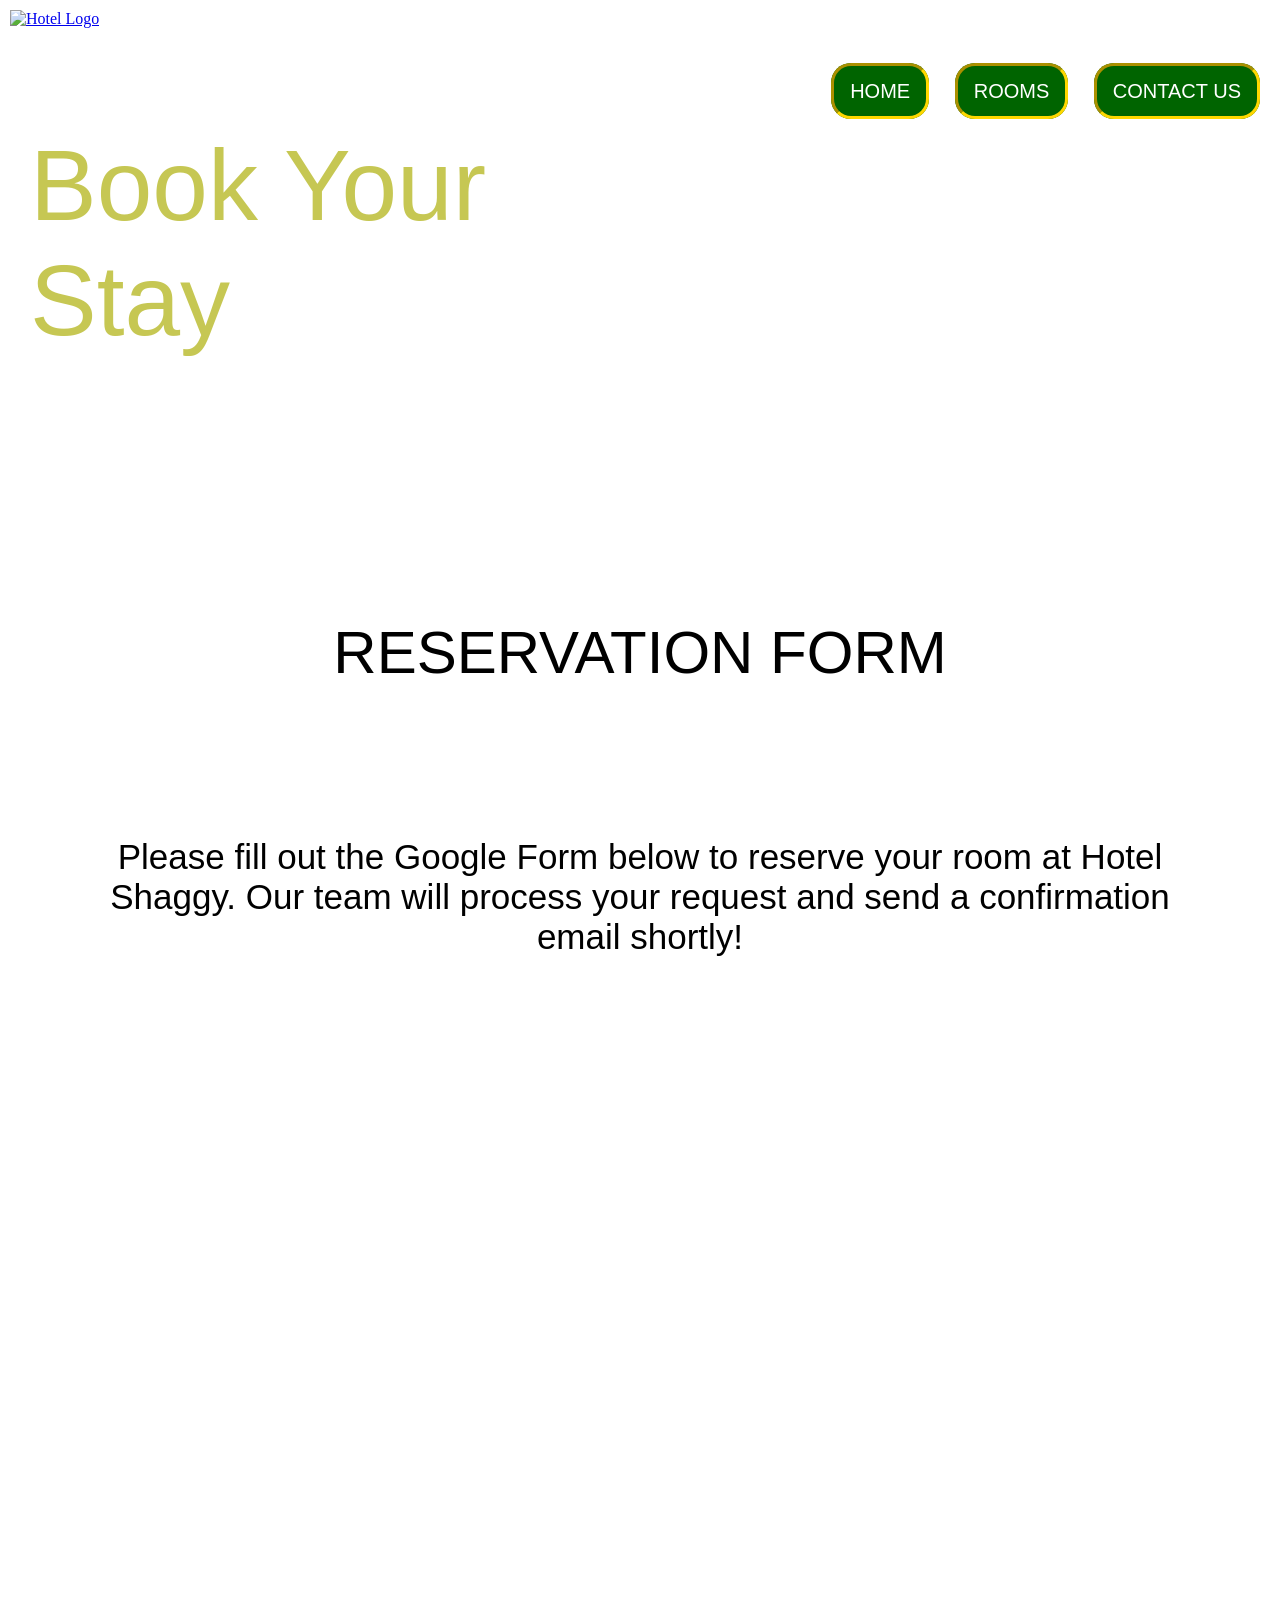
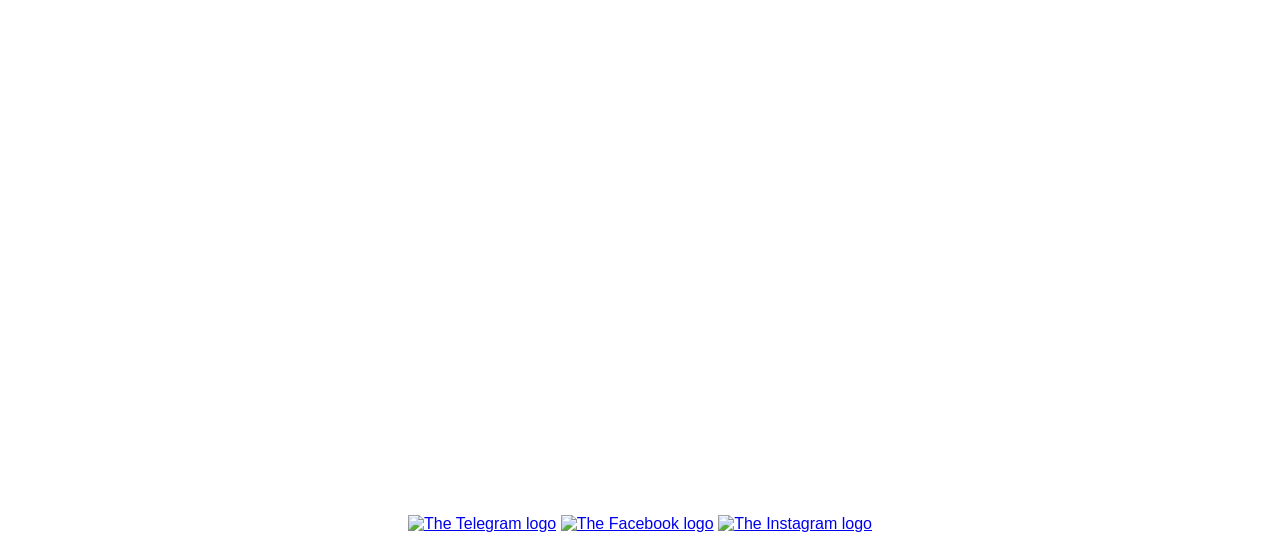
==== code/booking.html @ 2f8b4671 "added comments" ====
<!DOCTYPE html>
<html lang="en">
<head>
    <!-- Basic page setup -->
    <meta charset="UTF-8">
    <meta name="viewport" content="width=device-width, initial-scale=1.0">
    
    <!-- CSS style sheet link -->
    <link rel="stylesheet" href="css/style.css">
    
    <!-- JavaScript file link -->
    <script src="https://jquery.com" defer></script>
    
    <!-- Google Fonts links -->
    <link rel="preconnect" href="https://googleapis.com">
    <link rel="preconnect" href="https://gstatic.com" crossorigin>
    <link href="https://googleapis.com/css2?family=Archivo+Black&display=swap" rel="stylesheet">
    <link href="https://googleapis.com/css2?family=Oswald:wght@200..700&display=swap" rel="stylesheet">
    <link href="https://googleapis.com/css2?family=New+Amsterdam&display=swap" rel="stylesheet">
    
    <!-- Title on the browser tab -->
    <title>Hotel Shaggy - Booking</title>
</head>
<body>
    <!-- Top bar with logo and menu -->
    <header>
            <!-- Website Logo -->
            <a href="index.html"><img id="logo" src="images/logo.png" alt="Hotel Logo"/></a>
            <div class="topnav">
            <!-- Navigation links -->
            <nav>
                <ul>
                    <li><a href="index.html">HOME</a></li>
                    <li><a href="rooms.html">ROOMS</a></li>
                    <li><a href="contact.html">CONTACT US</a></li>
                </ul>
            </nav>
            </div>
    <!-- Main content starts here -->
    <main>
        <!-- Big main title text -->
        <p id="p1">Book Your <br>Stay</p>
    
    <!-- Main white section for the form -->
    <section id="bottomnavdivision">
        <p id="p2">RESERVATION FORM</p>
            
        <p id="p3" style="text-align: center; margin-bottom: 50px;">
            Please fill out the Google Form below to reserve your room at Hotel Shaggy. 
            Our team will process your request and send a confirmation email shortly!
        </p>

        <!-- Container to center your Google Form on the page -->
        <div style="display: flex; justify-content: center; width: 100%;">
            
            <!-- Your live Google Form embedded right into the layout -->
            <iframe src="https://google.com" width="700" height="900" frameborder="0" marginheight="0" marginwidth="0">Loading…</iframe>

        </div>
    
    </section>

    <!-- Footer with social media links and icons -->
    <footer>
            <section id="footr">
            <!-- Copyright text -->
            <p id="p4">©2026 <b>GARCIA HOTELS GROUP Ltd. </b> All rights reserved. </p>
            <!-- Social media icon buttons -->
            <a href="https://telegram.org"><img id="icon" src="images/email_icon.png" alt="The Telegram logo"/></a>
            <a href="https://facebook.com"><img id="icon" src="images/facebook_icon.png" alt="The Facebook logo"/></a>
            <a href="https://instagram.com"><img id="icon" src="images/instagram_icon.png" alt="The Instagram logo"/></a>
            
        </footer>

    </main>
</body>
</html>
---- code/css/style.css ----
html, body {
    background: url(../images/background.png);
    background-size: cover;
    background-position: center;
    background-repeat: no-repeat;
    background-attachment: fixed;
    margin: 0;
    padding: 0;
    min-height: 100vh;
    
}

#p1 {
    font-size: 100px;
    color: #c6c753;
    font-family: "Archivo Black", sans-serif;
    padding-left: 30px;
}

#p2{color: black;
font-size: 60px;
margin-bottom: 150px;
text-align: center;
font-family: "New Amsterdam", sans-serif;
}

#p3{color:black;
font-size: 35px
}

#p4{font-size: 20px;
    text-align: center;
    padding-bottom:5px ;
    padding-top: 20px;
    color:white;
}

#room1 {
    float: left;
}

#room1 img {
    width: 400px;
    height: 350px;
    margin-right: 70px;

}

#rooms {
    float: left;
}

#rooms img {
    width: 400px;
    height: 350px;
    margin-right: 70px;
}

.lightbox-overlay1 {
    display: none;
    position: fixed;
    top: 0;
    left: 0;
    width: 100%;
    height: 100%;
    background: rgba(0, 0, 0, 0.85);
    z-index: 9999;
}

.lightbox-overlay2 {
    display: none;
    position: fixed;
    top: 0;
    left: 0;
    width: 100%;
    height: 100%;
    background: rgba(0, 0, 0, 0.85);
    z-index: 9999;
}

.lightbox-overlay1:target {
    display: flex;
    justify-content: center;
    align-items: center;
}

.lightbox-overlay2:target {
    display: flex;
    justify-content: center;
    align-items: center;
}

.lightbox-box1 {
    background: #fff;
    padding: 20px;
    border-radius: 8px;
    position: relative;
    max-width: 80%;
}

.lightbox-box2 {
    background: #fff;
    padding: 20px;
    border-radius: 8px;
    position: relative;
    max-width: 80%;
}

.lightbox-box3 {
    background: #fff;
    padding: 20px;
    border-radius: 8px;
    position: relative;
    max-width: 80%;
}

.close-button {
    display: block;
    color: #000;
    text-decoration: none;
    font-weight: bold;
    margin-bottom: 10px;
    font-family: sans-serif;
}

#gallery-scroll1 {
    display: flex;
    gap: 15px;
    overflow-x: auto;
    height:400px;
}

#gallery-scroll2 {
    display: flex;
    gap: 15px;
    overflow-x: auto;
    height:400px;
}

#gallery-scroll3 {
    display: flex;
    gap: 15px;
    overflow-x: auto;
    height:400px;
}

.gallery-scroll1 img {
    height: 400px;
    width: auto;
    border-radius: 4px;
}

.gallery-scroll2 img {
    height: 400px;
    width: auto;
    border-radius: 4px;
}

.gallery-scroll3 img {
    height: 400px;
    width: auto;
    border-radius: 4px;
}

#bottomnavdivision {
    background-color:#ffffff;
    font-size: 20px;
    opacity: 1;
    padding: 100px;
    font-family: "Oswald", sans-serif;
    
   
}

#bottomnavdivision2 {
    background-color:#ffffff;
    font-size: 20px;
    opacity: 1;
    padding: 100px;
    margin-top: 100px;
    font-family: "Oswald", sans-serif;
    
   
}

#bottomnavdivision3 {
    background-color:#ffffff;
    font-size: 20px;
    opacity: 1;
    padding: 100px;
    margin-top: 100px;
    font-family: "Oswald", sans-serif;
   
}

#logo {width: 10%;
    padding-top: 10px;
    padding-left: 10px;
 }

.topnav {
    float:right;
    font-family: Arial;
    font-size: 20px;
    padding-top: 80px;
    
}

nav ul {
    list-style-type: none;
    margin: 0%;
    padding: 0%;
}

nav li {
    display: inline-block;
}

nav li a {
    background-color:darkgreen;
    border-color:gold;
    border-radius: 20px;
    border-style: inset;
    color: white;
    margin-right: 20px;
    padding: 14px 16px;
    text-decoration: none;
      
}

#footr {
    color: aliceblue;
    text-align: center;
    padding-bottom:5px ;
    padding-top: 20px;
    font-family: "Archivo Black", sans-serif;
    
    
}
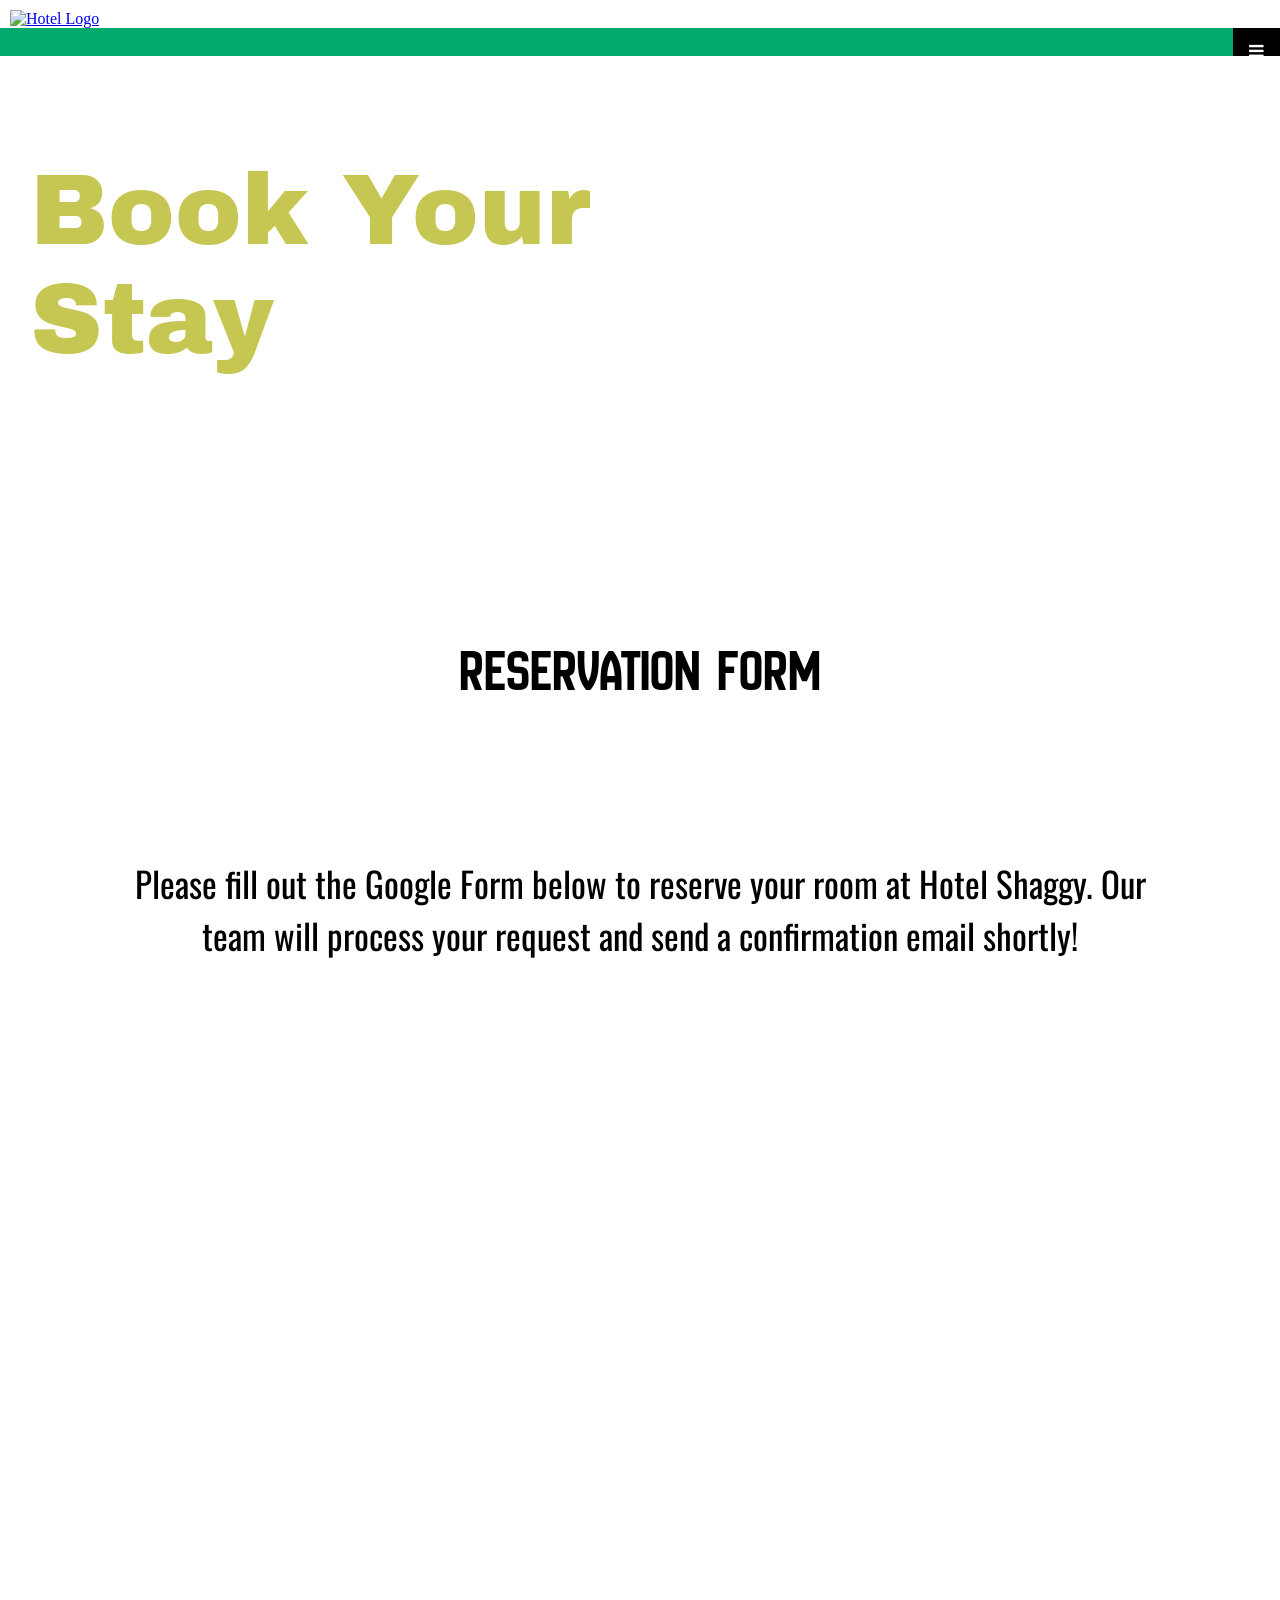
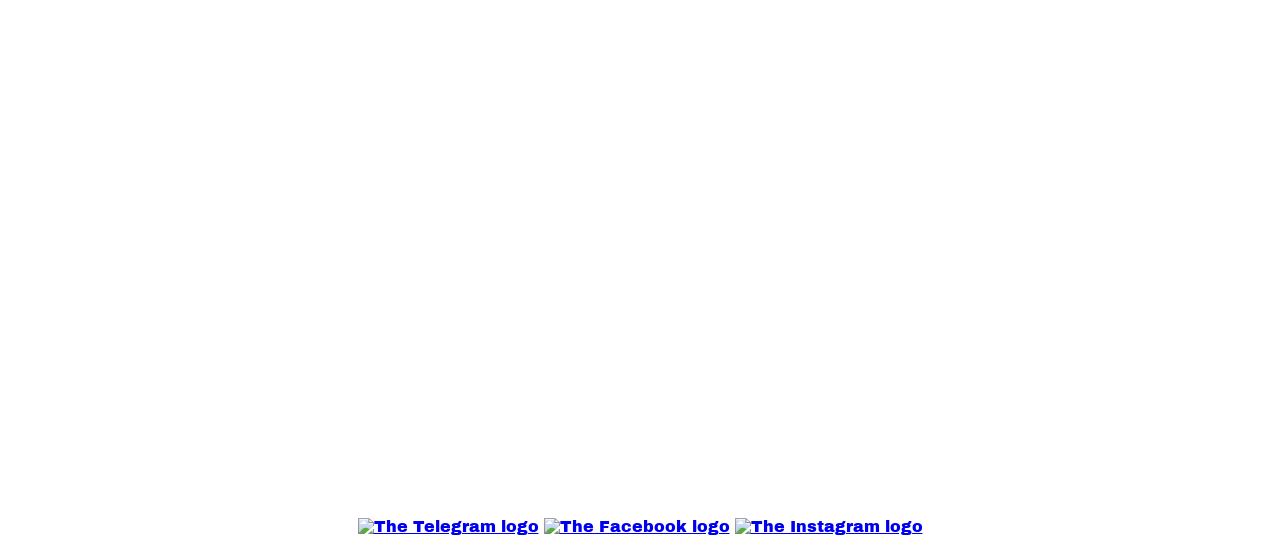
==== commit 2fd2ae20: "added collapsable navbar" ====
--- a/code/booking.html
+++ b/code/booking.html
@@ -11,37 +11,56 @@
     <!-- JavaScript file link -->
     <script src="https://jquery.com" defer></script>
     
+    <script>
+    function myFunction() {
+    var x = document.getElementById("myLinks");
+    if (x.style.display === "block") {
+        x.style.display = "none";
+    } else {
+        x.style.display = "block";
+    }
+    }
+    </script>
+
     <!-- Google Fonts links -->
-    <link rel="preconnect" href="https://googleapis.com">
-    <link rel="preconnect" href="https://gstatic.com" crossorigin>
-    <link href="https://googleapis.com/css2?family=Archivo+Black&display=swap" rel="stylesheet">
-    <link href="https://googleapis.com/css2?family=Oswald:wght@200..700&display=swap" rel="stylesheet">
-    <link href="https://googleapis.com/css2?family=New+Amsterdam&display=swap" rel="stylesheet">
+    <link rel="preconnect" href="https://fonts.googleapis.com">
+    <link rel="preconnect" href="https://fonts.gstatic.com" crossorigin>
+    <link href="https://fonts.googleapis.com/css2?family=Archivo+Black&display=swap" rel="stylesheet">
+    <link href="https://fonts.googleapis.com/css2?family=Oswald:wght@200..700&display=swap" rel="stylesheet">
+    <link href="https://fonts.googleapis.com/css2?family=New+Amsterdam&display=swap" rel="stylesheet">
     
     <!-- Title on the browser tab -->
-    <title>Hotel Shaggy - Booking</title>
+    <title>Booking</title>
 </head>
 <body>
-    <!-- Top bar with logo and menu -->
+    <!-- Top bar with menu -->
     <header>
             <!-- Website Logo -->
             <a href="index.html"><img id="logo" src="images/logo.png" alt="Hotel Logo"/></a>
-            <div class="topnav">
-            <!-- Navigation links -->
-            <nav>
-                <ul>
-                    <li><a href="index.html">HOME</a></li>
-                    <li><a href="rooms.html">ROOMS</a></li>
-                    <li><a href="contact.html">CONTACT US</a></li>
-                </ul>
-            </nav>
-            </div>
+            <!-- Load an icon library to show a hamburger menu (bars) on small screens -->
+                <link rel="stylesheet" href="https://cdnjs.cloudflare.com/ajax/libs/font-awesome/4.7.0/css/font-awesome.min.css">
+
+                <!-- Top Navigation Menu -->
+                <div class="topnav">
+                <a href="#home" class="active"></a>
+                <!-- Navigation links (hidden by default) -->
+                <div id="myLinks">
+                    <a href="index.html">Home</a>
+                    <a href="rooms.html">Rooms</a>
+                    <a href="booking.html">Booking</a>
+                </div>
+                <!-- "Hamburger menu" / "Bar icon" to toggle the navigation links -->
+                <a href="javascript:void(0);" class="icon" onclick="myFunction()">
+                    <i class="fa fa-bars"></i>
+                </a>
+                </div>
+    </header>
     <!-- Main content starts here -->
     <main>
         <!-- Big main title text -->
         <p id="p1">Book Your <br>Stay</p>
     
-    <!-- Main white section for the form -->
+    <!-- Part 1: Standard Rooms text and first image gallery -->
     <section id="bottomnavdivision">
         <p id="p2">RESERVATION FORM</p>
             
@@ -50,11 +69,11 @@
             Our team will process your request and send a confirmation email shortly!
         </p>
 
-        <!-- Container to center your Google Form on the page -->
+        <!-- Container to center Google Form on the page -->
         <div style="display: flex; justify-content: center; width: 100%;">
             
-            <!-- Your live Google Form embedded right into the layout -->
-            <iframe src="https://google.com" width="700" height="900" frameborder="0" marginheight="0" marginwidth="0">Loading…</iframe>
+            <!-- Live Google Form embedded right into the layout -->
+            <iframe src="https://docs.google.com/forms/d/e/1FAIpQLSe2ToknsS0AAiw9iQ_0lirO6x-glIouWmLMWdgvA0GNPlsTsA/viewform?usp=sharing&ouid=117354844123722708096" width="700" height="900" frameborder="0" marginheight="0" marginwidth="0">Loading…</iframe>
 
         </div>
     
@@ -75,5 +94,3 @@
     </main>
 </body>
 </html>
-
-
--- a/code/css/style.css
+++ b/code/css/style.css
@@ -1,3 +1,4 @@
+/* Base style for the entire page */
 html, body {
     background: url(../images/background.png);
     background-size: cover;
@@ -7,9 +8,9 @@
     margin: 0;
     padding: 0;
     min-height: 100vh;
-    
-}
-
+}
+
+/* Big main hotel title text */
 #p1 {
     font-size: 100px;
     color: #c6c753;
@@ -17,45 +18,55 @@
     padding-left: 30px;
 }
 
-#p2{color: black;
-font-size: 60px;
-margin-bottom: 150px;
-text-align: center;
-font-family: "New Amsterdam", sans-serif;
-}
-
-#p3{color:black;
-font-size: 35px
-}
-
-#p4{font-size: 20px;
+/* Section headings like WELCOME and FACILITIES */
+#p2 {
+    color: black;
+    font-size: 60px;
+    margin-bottom: 150px;
     text-align: center;
-    padding-bottom:5px ;
+    font-family: "New Amsterdam", sans-serif;
+}
+
+/* Description text inside sections */
+#p3 {
+    color: black;
+    font-size: 35px;
+}
+
+/* Base footer text style */
+#p4 {
+    font-size: 20px;
+    text-align: center;
+    padding-bottom: 5px;
     padding-top: 20px;
-    color:white;
-}
-
+    color: white;
+}
+
+/* Room 1 layout */
 #room1 {
     float: left;
 }
 
+/* Room 1 thumbnail picture sizing */
 #room1 img {
     width: 400px;
     height: 350px;
     margin-right: 70px;
-
-}
-
+}
+
+/* Other rooms layout */
 #rooms {
     float: left;
 }
 
+/* Other rooms thumbnail pictures sizing */
 #rooms img {
     width: 400px;
     height: 350px;
     margin-right: 70px;
 }
 
+/* Dark background overlay for pop-up 1 */
 .lightbox-overlay1 {
     display: none;
     position: fixed;
@@ -67,6 +78,7 @@
     z-index: 9999;
 }
 
+/* Dark background overlay for pop-up 2 */
 .lightbox-overlay2 {
     display: none;
     position: fixed;
@@ -78,18 +90,21 @@
     z-index: 9999;
 }
 
+/* Show pop-up 1 when clicked */
 .lightbox-overlay1:target {
     display: flex;
     justify-content: center;
     align-items: center;
 }
 
+/* Show pop-up 2 when clicked */
 .lightbox-overlay2:target {
     display: flex;
     justify-content: center;
     align-items: center;
 }
 
+/* White box container for pop-up gallery 1 */
 .lightbox-box1 {
     background: #fff;
     padding: 20px;
@@ -98,6 +113,7 @@
     max-width: 80%;
 }
 
+/* White box container for pop-up gallery 2 */
 .lightbox-box2 {
     background: #fff;
     padding: 20px;
@@ -106,6 +122,7 @@
     max-width: 80%;
 }
 
+/* White box container for pop-up gallery 3 */
 .lightbox-box3 {
     background: #fff;
     padding: 20px;
@@ -114,6 +131,7 @@
     max-width: 80%;
 }
 
+/* Close link inside the pop-ups */
 .close-button {
     display: block;
     color: #000;
@@ -123,117 +141,162 @@
     font-family: sans-serif;
 }
 
+/* Horizontal scroll area for gallery 1 */
 #gallery-scroll1 {
     display: flex;
     gap: 15px;
     overflow-x: auto;
-    height:400px;
-}
-
+    height: 400px;
+}
+
+/* Horizontal scroll area for gallery 2 */
 #gallery-scroll2 {
     display: flex;
     gap: 15px;
     overflow-x: auto;
-    height:400px;
-}
-
+    height: 400px;
+}
+
+/* Horizontal scroll area for gallery 3 */
 #gallery-scroll3 {
     display: flex;
     gap: 15px;
     overflow-x: auto;
-    height:400px;
-}
-
+    height: 400px;
+}
+
+/* Sizing for images inside gallery 1 */
 .gallery-scroll1 img {
     height: 400px;
     width: auto;
     border-radius: 4px;
 }
 
+/* Sizing for images inside gallery 2 */
 .gallery-scroll2 img {
     height: 400px;
     width: auto;
     border-radius: 4px;
 }
 
+/* Sizing for images inside gallery 3 */
 .gallery-scroll3 img {
     height: 400px;
     width: auto;
     border-radius: 4px;
 }
 
+/* White background section 1 */
 #bottomnavdivision {
-    background-color:#ffffff;
+    background-color: #ffffff;
     font-size: 20px;
     opacity: 1;
     padding: 100px;
     font-family: "Oswald", sans-serif;
-    
-   
-}
-
+}
+
+/* White background section 2 */
 #bottomnavdivision2 {
-    background-color:#ffffff;
+    background-color: #ffffff;
     font-size: 20px;
     opacity: 1;
     padding: 100px;
     margin-top: 100px;
     font-family: "Oswald", sans-serif;
-    
-   
-}
-
+}
+
+/* White background section 3 */
 #bottomnavdivision3 {
-    background-color:#ffffff;
+    background-color: #ffffff;
     font-size: 20px;
     opacity: 1;
     padding: 100px;
     margin-top: 100px;
     font-family: "Oswald", sans-serif;
-   
-}
-
-#logo {width: 10%;
+}
+
+/* Top logo image styling */
+#logo {
+    width: 10%;
     padding-top: 10px;
     padding-left: 10px;
- }
-
+}
+
+/* Style the navigation menu */
 .topnav {
-    float:right;
-    font-family: Arial;
-    font-size: 20px;
-    padding-top: 80px;
-    
-}
-
+  overflow: hidden;
+  background-color: #333;
+  position: relative;
+  margin-bottom: 20px;
+}
+
+/* Hide the links inside the navigation menu (except for logo/home) */
+.topnav #myLinks {
+  display: none;
+}
+
+/* Style navigation menu links */
+.topnav a {
+  color: white;
+  padding: 14px 16px;
+  text-decoration: none;
+  font-size: 17px;
+  display: block;
+}
+
+/* Style the hamburger menu */
+.topnav a.icon {
+  background: black;
+  display: block;
+  position: absolute;
+  right: 0;
+  top: 0;
+  padding-bottom:20px;
+}
+
+/* Add a grey background color on mouse-over */
+.topnav a:hover {
+  background-color: #ddd;
+  color: black;
+}
+
+/* Style the active link (or home/logo) */
+.active {
+  background-color: #04AA6D;
+  color: white;
+}
+
+/* Removes bullet points from menu list */
 nav ul {
     list-style-type: none;
     margin: 0%;
     padding: 0%;
 }
 
+/* Makes menu links sit side-by-side */
 nav li {
     display: inline-block;
 }
 
+/* Green menu button boxes styling */
 nav li a {
-    background-color:darkgreen;
-    border-color:gold;
+    background-color: darkgreen;
+    border-color: gold;
     border-radius: 20px;
     border-style: inset;
     color: white;
     margin-right: 20px;
     padding: 14px 16px;
     text-decoration: none;
-      
-}
-
+}
+
+/* Footer layout and social icon font section */
 #footr {
     color: aliceblue;
     text-align: center;
-    padding-bottom:5px ;
+    padding-bottom: 5px;
     padding-top: 20px;
     font-family: "Archivo Black", sans-serif;
-    
-    
-}+}
+
+
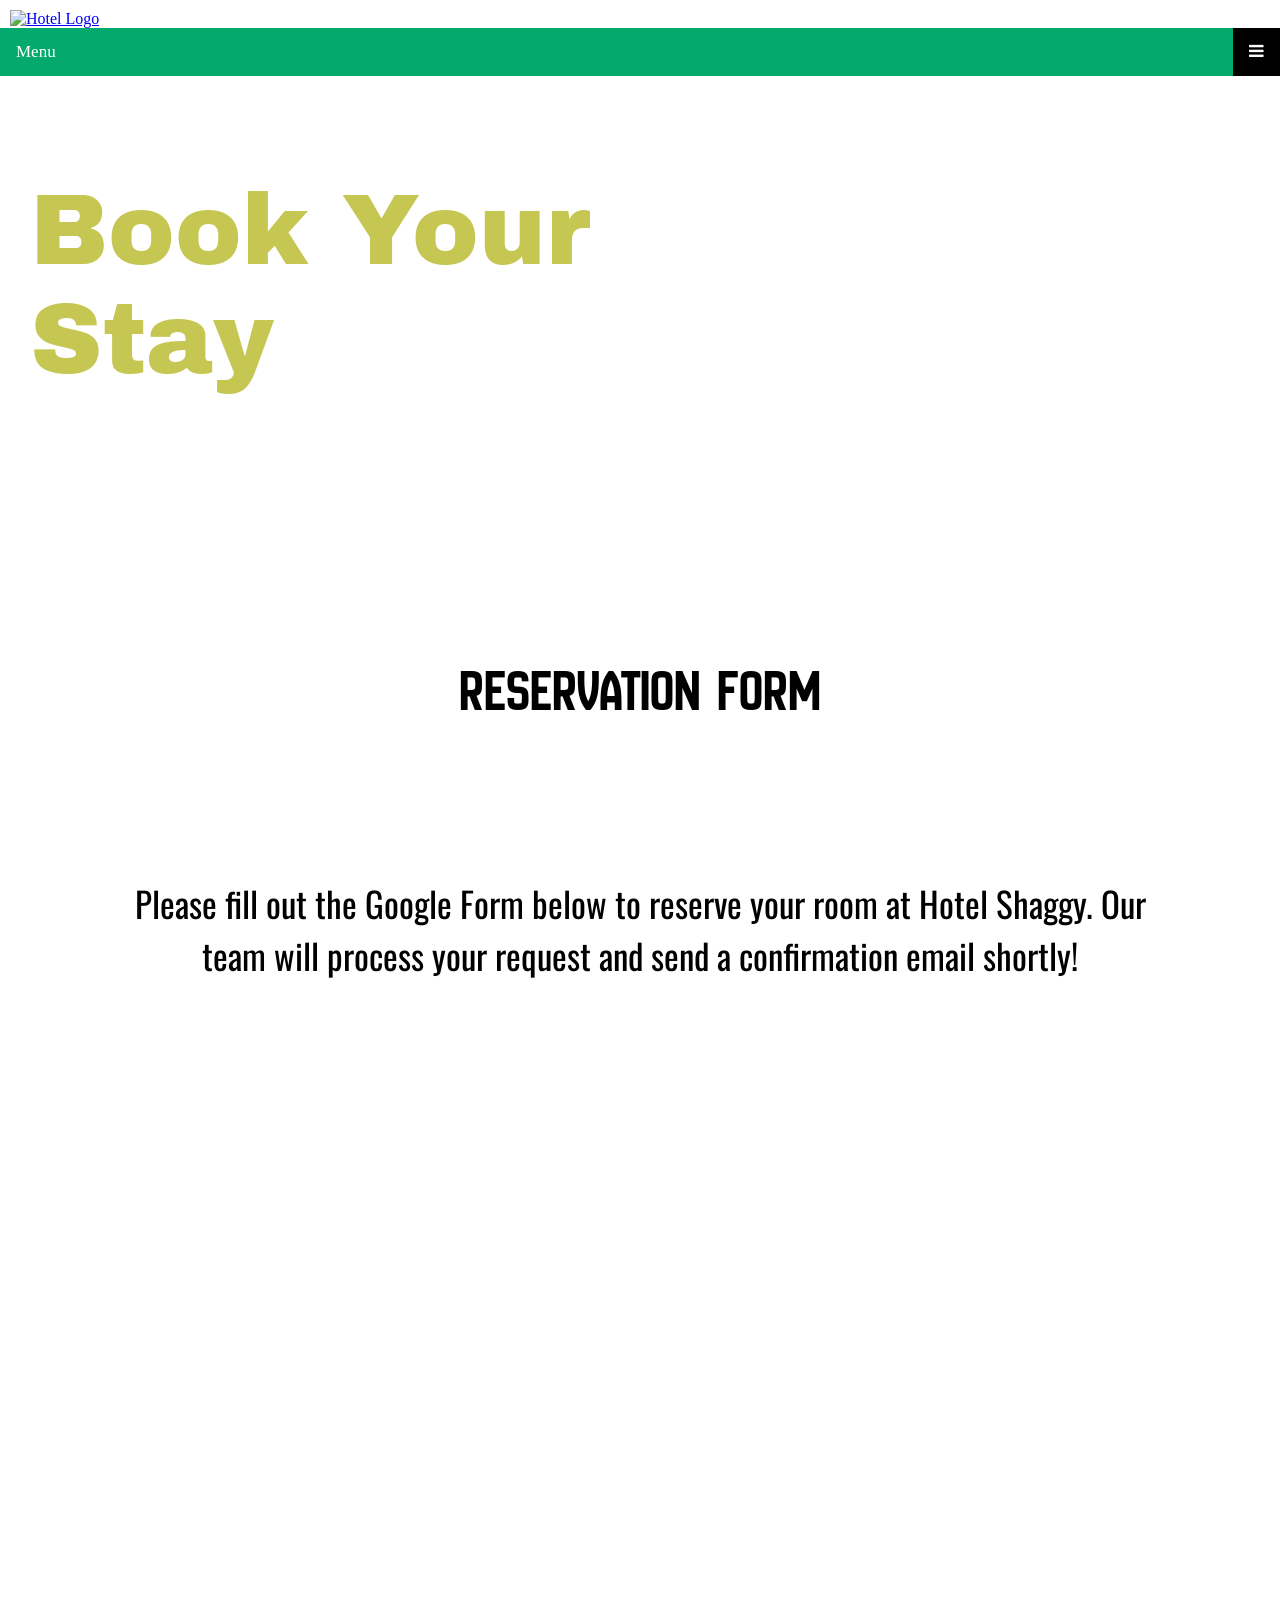
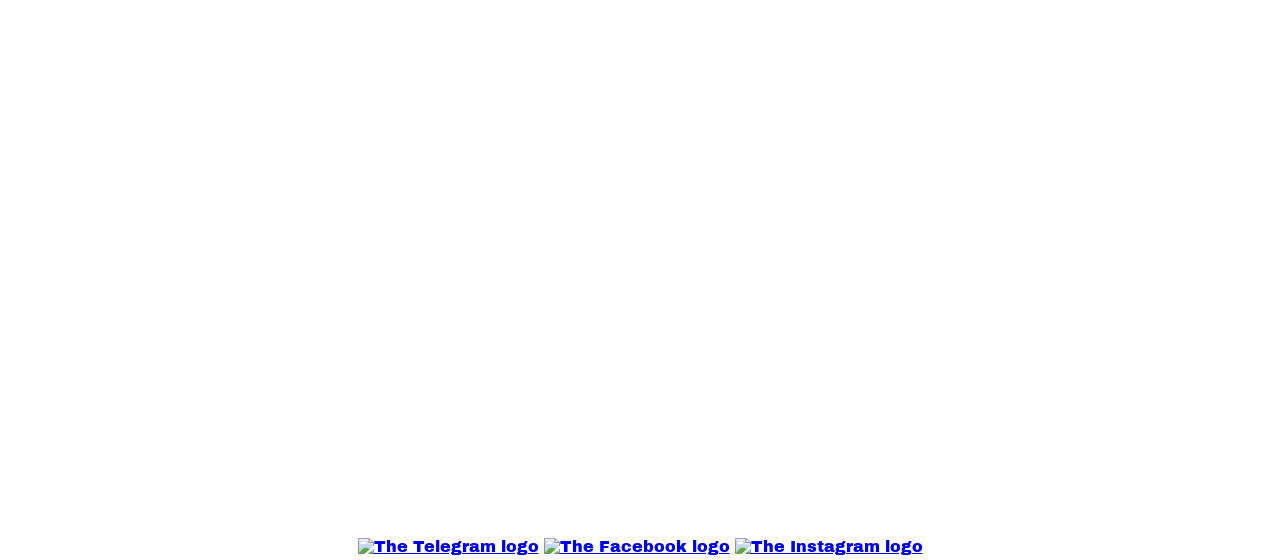
==== commit cf69d5fc: "fixed menu label navbar" ====
--- a/code/booking.html
+++ b/code/booking.html
@@ -42,7 +42,7 @@
 
                 <!-- Top Navigation Menu -->
                 <div class="topnav">
-                <a href="#home" class="active"></a>
+                <a href="#home" class="active">Menu</a>
                 <!-- Navigation links (hidden by default) -->
                 <div id="myLinks">
                     <a href="index.html">Home</a>
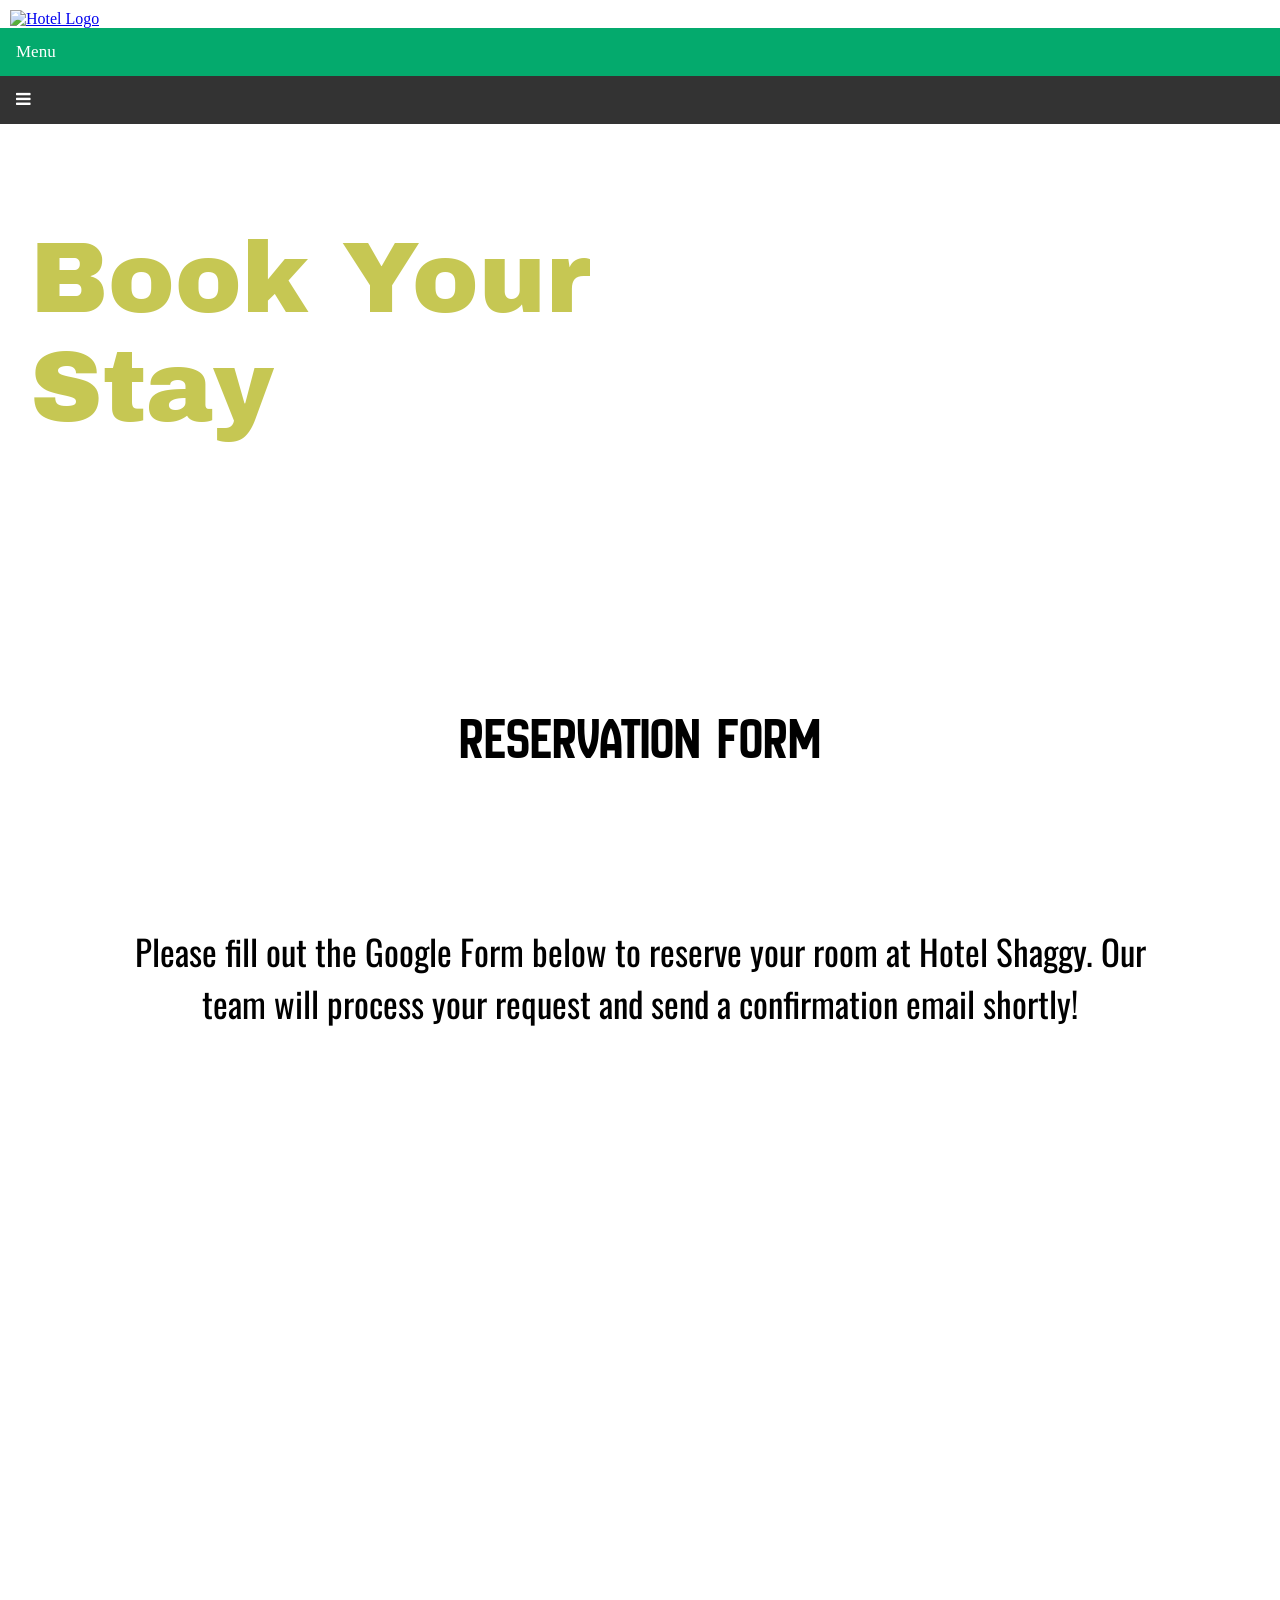
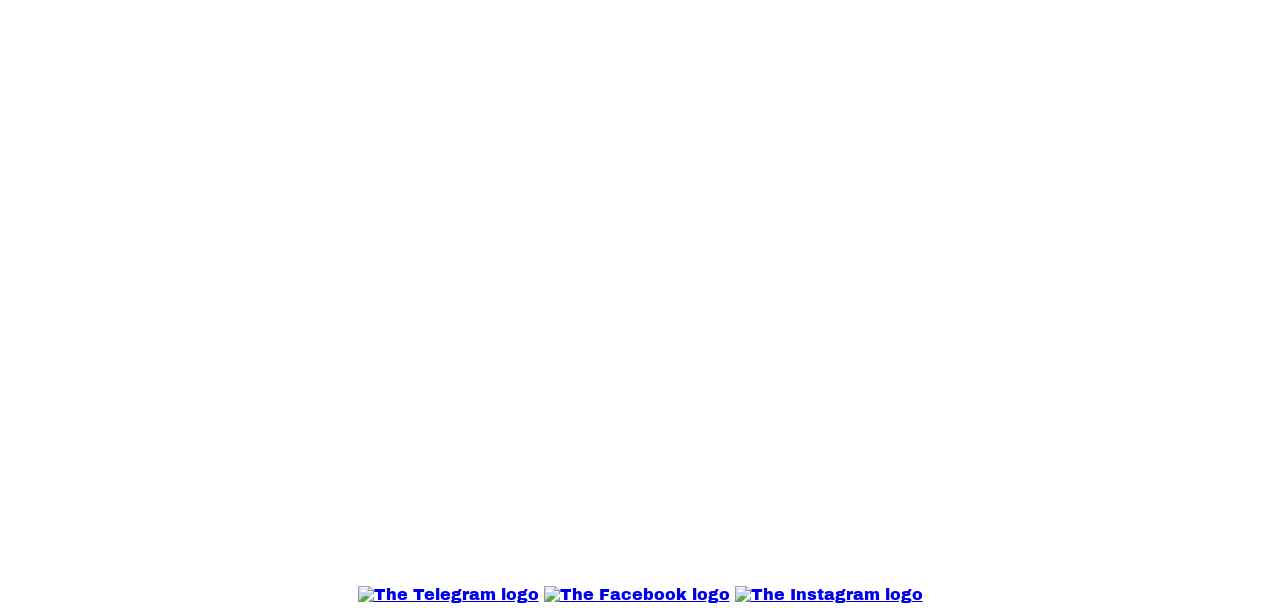
==== commit 1319eee9: "fixed duplicate ids" ====
--- a/code/booking.html
+++ b/code/booking.html
@@ -62,7 +62,7 @@
     
     <!-- Part 1: Standard Rooms text and first image gallery -->
     <section id="bottomnavdivision">
-        <p id="p2">RESERVATION FORM</p>
+        <p id="res">RESERVATION FORM</p>
             
         <p id="p3" style="text-align: center; margin-bottom: 50px;">
             Please fill out the Google Form below to reserve your room at Hotel Shaggy. 
@@ -85,9 +85,9 @@
             <!-- Copyright text -->
             <p id="p4">©2026 <b>GARCIA HOTELS GROUP Ltd. </b> All rights reserved. </p>
             <!-- Social media icon buttons -->
-            <a href="https://telegram.org"><img id="icon" src="images/email_icon.png" alt="The Telegram logo"/></a>
-            <a href="https://facebook.com"><img id="icon" src="images/facebook_icon.png" alt="The Facebook logo"/></a>
-            <a href="https://instagram.com"><img id="icon" src="images/instagram_icon.png" alt="The Instagram logo"/></a>
+            <a href="https://telegram.org"><img id="icon1" src="images/email_icon.png" alt="The Telegram logo"/></a>
+            <a href="https://facebook.com"><img id="icon2" src="images/facebook_icon.png" alt="The Facebook logo"/></a>
+            <a href="https://instagram.com"><img id="icon3" src="images/instagram_icon.png" alt="The Instagram logo"/></a>
             
         </footer>
 
--- a/code/css/style.css
+++ b/code/css/style.css
@@ -19,7 +19,55 @@
 }
 
 /* Section headings like WELCOME and FACILITIES */
-#p2 {
+#welcome {
+    color: black;
+    font-size: 60px;
+    margin-bottom: 150px;
+    text-align: center;
+    font-family: "New Amsterdam", sans-serif;
+}
+
+#fac {
+    color: black;
+    font-size: 60px;
+    margin-bottom: 150px;
+    text-align: center;
+    font-family: "New Amsterdam", sans-serif;
+}
+
+#his {
+    color: black;
+    font-size: 60px;
+    margin-bottom: 150px;
+    text-align: center;
+    font-family: "New Amsterdam", sans-serif;
+}
+
+#stan {
+    color: black;
+    font-size: 60px;
+    margin-bottom: 150px;
+    text-align: center;
+    font-family: "New Amsterdam", sans-serif;
+}
+
+#prem {
+    color: black;
+    font-size: 60px;
+    margin-bottom: 150px;
+    text-align: center;
+    font-family: "New Amsterdam", sans-serif;
+}
+
+#sui {
+    color: black;
+    font-size: 60px;
+    margin-bottom: 150px;
+    text-align: center;
+    font-family: "New Amsterdam", sans-serif;
+}
+
+#res {
     color: black;
     font-size: 60px;
     margin-bottom: 150px;
@@ -28,7 +76,32 @@
 }
 
 /* Description text inside sections */
+#intro {
+    color: black;
+    font-size: 35px;
+}
+
+#gym {
+    color: black;
+    font-size: 35px;
+}
+
+#est {
+    color: black;
+    font-size: 35px;
+}
+
 #p3 {
+    color: black;
+    font-size: 35px;
+}
+
+#p3b {
+    color: black;
+    font-size: 35px;
+}
+
+#p3c {
     color: black;
     font-size: 35px;
 }
@@ -44,6 +117,14 @@
 
 /* Room 1 layout */
 #room1 {
+    float: left;
+}
+
+#room1b {
+    float: left;
+}
+
+#room2 {
     float: left;
 }
 
@@ -54,13 +135,34 @@
     margin-right: 70px;
 }
 
+#room1b img {
+    width: 400px;
+    height: 350px;
+    margin-right: 70px;
+}
+
+#room2 img {
+    width: 400px;
+    height: 350px;
+    margin-right: 70px;
+}
+
 /* Other rooms layout */
-#rooms {
+#history {
     float: left;
 }
+#facility {
+    float: left;
+}
 
 /* Other rooms thumbnail pictures sizing */
-#rooms img {
+#history img {
+    width: 400px;
+    height: 350px;
+    margin-right: 70px;
+}
+
+#facility img {
     width: 400px;
     height: 350px;
     margin-right: 70px;
@@ -157,6 +259,13 @@
     height: 400px;
 }
 
+#gallery-scroll2b {
+    display: flex;
+    gap: 15px;
+    overflow-x: auto;
+    height: 400px;
+}
+
 /* Horizontal scroll area for gallery 3 */
 #gallery-scroll3 {
     display: flex;
@@ -245,7 +354,25 @@
 }
 
 /* Style the hamburger menu */
-.topnav a.icon {
+.topnav a.icon1 {
+  background: black;
+  display: block;
+  position: absolute;
+  right: 0;
+  top: 0;
+  padding-bottom:20px;
+}
+
+.topnav a.icon2 {
+  background: black;
+  display: block;
+  position: absolute;
+  right: 0;
+  top: 0;
+  padding-bottom:20px;
+}
+
+.topnav a.icon3 {
   background: black;
   display: block;
   position: absolute;
